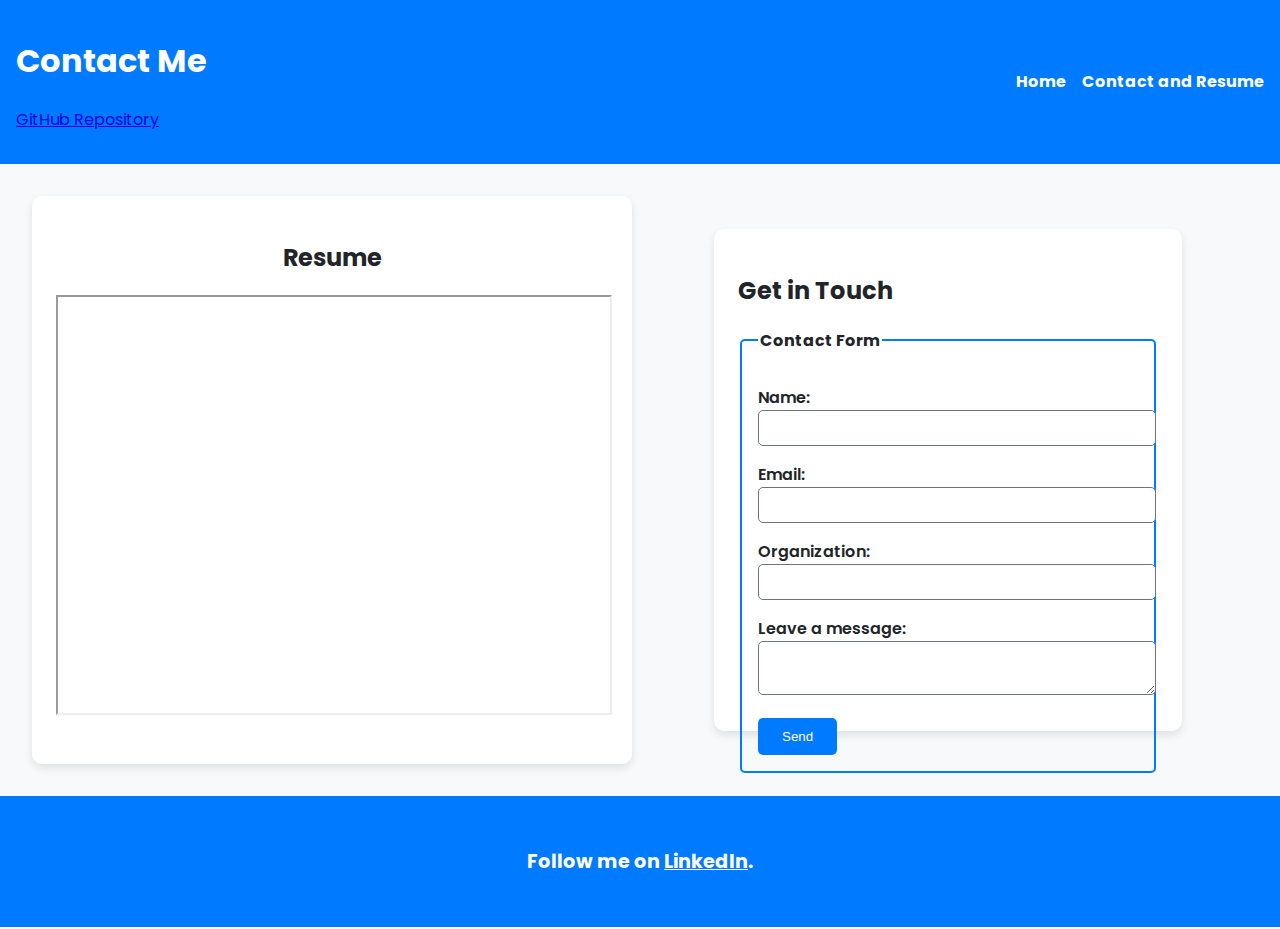
==== contact.html @ c7944c4c "part 1 done" ====
<!DOCTYPE html>
<html lang="en">
<head>
    <meta charset="UTF-8">
    <meta name="viewport" content="width=device-width, initial-scale=1.0">
    <title>Contact - Portfolio</title>
    
    <!-- Link to External CSS -->
    <link rel="stylesheet" href="styles.css">
    
    <!-- Custom Fonts with Fallback -->
    <link rel="preconnect" href="https://fonts.googleapis.com">
    <link rel="preconnect" href="https://fonts.gstatic.com" crossorigin>
    <link href="https://fonts.googleapis.com/css2?family=Poppins:wght@300;400;700&display=swap" rel="stylesheet">
</head>
<body>

    <header>
        <hgroup>
            <h1>Contact Me</h1>
            <p><a href="https://github.com/yourusername/yourrepo" target="_blank">GitHub Repository</a></p>
        </hgroup>

        <!-- Navigation Menu -->
        <nav>
            <ul class="nav-menu">
                <li><a href="index.html">Home</a></li>
                <li><a href="contact.html">Contact and Resume</a></li>
            </ul>
        </nav>
    </header>

    <main class="contact-container">
        <!-- ✅ Embedded Resume on the Left -->
        <section class="resume-section">
            <h2>Resume</h2>
            <iframe src="resume.pdf" width="100%" height="80%"></iframe>
        </section>

        <!-- ✅ Contact Form on the Right -->
        <section class="contact-form">
            <h2>Get in Touch</h2>
            <form>
                <fieldset>
                    <legend>Contact Form</legend>

                    <label for="name">Name:</label>
                    <input type="text" id="name" name="name" required>

                    <label for="email">Email:</label>
                    <input type="email" id="email" name="email" required>

                    <label for="organization">Organization:</label>
                    <input type="text" id="organization" name="organization">

                    <label for="message">Leave a message:</label>
                    <textarea id="message" name="message" required></textarea>

                    <button type="submit">Send</button>
                </fieldset>
            </form>
        </section>
    </main>

    <footer>
        <p>Follow me on <a href="#">LinkedIn</a>.</p>
    </footer>

</body>
</html>
---- styles.css ----
/* =========================================
   ✅ Requirement: CSS Variables (With Fallbacks)
   ========================================= */
   :root {
    --primary-color: #007bff;
    --secondary-color: #6c757d;
    --bg-color: #f8f9fa;
    --text-color: #212529;
    --accent-color: color-mix(in srgb, var(--primary-color) 70%, white);
    
    /* Fallbacks */
    --fallback-bg-color: #ffffff;
}

/* =========================================
   ✅ Requirement: Custom Fonts (With Fallbacks)
   ========================================= */
body {
    font-family: 'Poppins', Arial, sans-serif;
    background-color: var(--bg-color, --fallback-bg-color);
    color: var(--text-color);
    margin: 0;
    padding: 0;
}

/* =========================================
   ✅ Requirement: Layout Using CSS Grid & Flexbox (10 pts)
   ========================================= */
body {
    display: grid;
    grid-template-rows: auto 1fr auto;
    grid-template-columns: 1fr;
    min-height: 100dvh; /* ✅ Dynamic viewport units (1 pt) */
}

header {
    display: flex;
    justify-content: space-between;
    align-items: center;
    background: var(--primary-color);
    color: white;
    padding: 1rem;
}

.nav-menu {
    display: flex;
    gap: 1rem;
    list-style: none;
    padding: 0;
}

.nav-menu li a {
    text-decoration: none;
    color: white;
    font-weight: bold;
}

main {
    display: grid;
    grid-template-columns: 1fr 300px; /* "About Me" takes 1 part, "Projects" takes 2 parts */
    gap: 3rem;
    padding: 2rem;
    align-items: stretch;
}

/* About Me - Smaller Section */
.about {
    background: white;
    padding: 1.5rem;
    border-radius: 10px;
    box-shadow: 0 4px 8px rgba(0, 0, 0, 0.1);
}

/* Featured Projects - Bigger Section */
.projects {
    background: white;
    padding: 1.5rem;
    border-radius: 10px;
    box-shadow: 0 4px 8px rgba(0, 0, 0, 0.1);
}

.intro, .about, .projects {
    padding: 1.5rem;
    background: white;
    border-radius: 10px;
    box-shadow: 0 4px 8px rgba(0, 0, 0, 0.1);
}

/* =========================================
   ✅ Sidebar Profile Image Styling - Equal Dimensions & Border
   ========================================= */
.sidebar {
    display: flex;
    justify-content: center;
    align-items: center;
    padding: 1rem;
}

/* ✅ Profile Image - Perfect Square with Border */
.sidebar img {
    width: 250px; /* Ensures equal width */
    height: 250px; /* Ensures equal height */
    object-fit: cover; /* Keeps image proportionally cropped */
    border-radius: 15px; /* Soft rounded corners */
    border: 5px solid #007bff; /* Adds a blue border */
    box-shadow: 0 4px 10px rgba(0, 0, 0, 0.15); /* Soft shadow effect */
    transition: transform 0.3s ease-in-out; /* Smooth hover effect */
}

/* ✅ Hover Effect - Slight Scale */
.sidebar img:hover {
    transform: scale(1.05); /* Enlarges slightly on hover */
}


/* =========================================
   ✅ Requirement: CSS Animations, Transitions & Transforms (3 pts each)
   ========================================= */
.projects img {
    width: 100%;
    max-width: 200px;
    border-radius: 10px;
    transition: transform 0.3s ease-in-out; /* ✅ Transitions (3 pts) */
}

.projects img:hover {
    transform: scale(1.1) rotate(5deg); /* ✅ Transforms (3 pts) */
}

@keyframes fadeIn {
    from {
        opacity: 0;
        transform: translateY(10px);
    }
    to {
        opacity: 1;
        transform: translateY(0);
    }
}

.projects {
    animation: fadeIn 0.8s ease-in-out; /* ✅ Animations (3 pts) */
}

/* =========================================
   ✅ Requirement: Media Queries for Responsive Design (Part 3)
   ========================================= */
@media (max-width: 768px) {
    main {
        grid-template-columns: 1fr; /* Stack layout */
    }
    
    .nav-menu {
        flex-direction: column;
        align-items: center;
    }
}

/* =========================================
   ✅ Requirement: New CSS Selectors (Extra Credit)
   ========================================= */
.projects:has(img:hover) {
    background-color: var(--accent-color);
}

/* =========================================
   ✅ Contact Page Styling
   ========================================= */

/* Form Styling */
.contact-form {
    max-width: 70%;
    margin: auto;
    padding: 1.5rem;
    background: white;
    border-radius: 10px;
    box-shadow: 0 4px 8px rgba(0, 0, 0, 0.1);
}

fieldset {
    border: 2px solid var(--primary-color);
    padding: 1rem;
    border-radius: 5px;
}

legend {
    font-weight: bold;
}

label {
    display: block;
    margin-top: 1rem;
    font-weight: 600;
}

input, textarea {
    width: 100%;
    padding: 0.5rem;
    border: 1px solid var(--secondary-color);
    border-radius: 5px;
    font-size: 1rem;
}

button[type="submit"] {
    background: var(--primary-color);
    color: white;
    padding: 0.7rem 1.5rem;
    border: none;
    border-radius: 5px;
    cursor: pointer;
    margin-top: 1rem;
    transition: background 0.3s ease-in-out;
}

button[type="submit"]:hover {
    background: var(--accent-color);
}

/* ✅ Requirement: Dialog Box (CSS-Only) */
dialog {
    border: none;
    padding: 1rem;
    border-radius: 10px;
    box-shadow: 0 4px 8px rgba(0, 0, 0, 0.2);
    background: var(--bg-color);
    width: 300px;
    text-align: center;
}

/* Responsive Form Layout */
@media (max-width: 768px) {
    .contact-form {
        width: 90%;
    }
}

/* =========================================
   ✅ Contact Page Styling (Resume + Form Side by Side)
   ========================================= */

.contact-container {
    display: grid;
    grid-template-columns: 1fr 1fr;
    gap: 1rem;
    padding: 2rem;
}

/* Resume Section */
.resume-section {
    background: white;
    padding: 1.5rem;
    border-radius: 10px;
    box-shadow: 0 4px 8px rgba(0, 0, 0, 0.1);
}

.resume-section h2 {
    text-align: center;
}

/* Contact Form */
.contact-form {
    width: 100%;
    height: 80%;
    padding: 1.5rem;
    background: white;
    border-radius: 10px;
    box-shadow: 0 4px 8px rgba(0, 0, 0, 0.1);
}

/* Career Type Radio Buttons */
.career-type {
    display: flex;
    gap: 1rem;
    margin-top: 0.5rem;
}

/* Responsive Design */
@media (max-width: 768px) {
    .contact-container {
        grid-template-columns: 1fr; /* Stack layout for small screens */
    }

    .resume-section, .contact-form {
        width: 100%;
    }
}

/* =========================================
   ✅ Footer Styling - Thicker & Blue Color
   ========================================= */
footer {
    background-color: #007bff; /* Blue color */
    color: white;
    text-align: center;
    padding: 2rem 0; /* Increased padding to make it thicker */
    font-size: 1.2rem; /* Slightly larger font */
    font-weight: bold;
    position: relative;
    width: 100%;
}

/* Style links inside the footer */
footer a {
    color: white;
    text-decoration: underline;
}

footer a:hover {
    text-decoration: none;
}
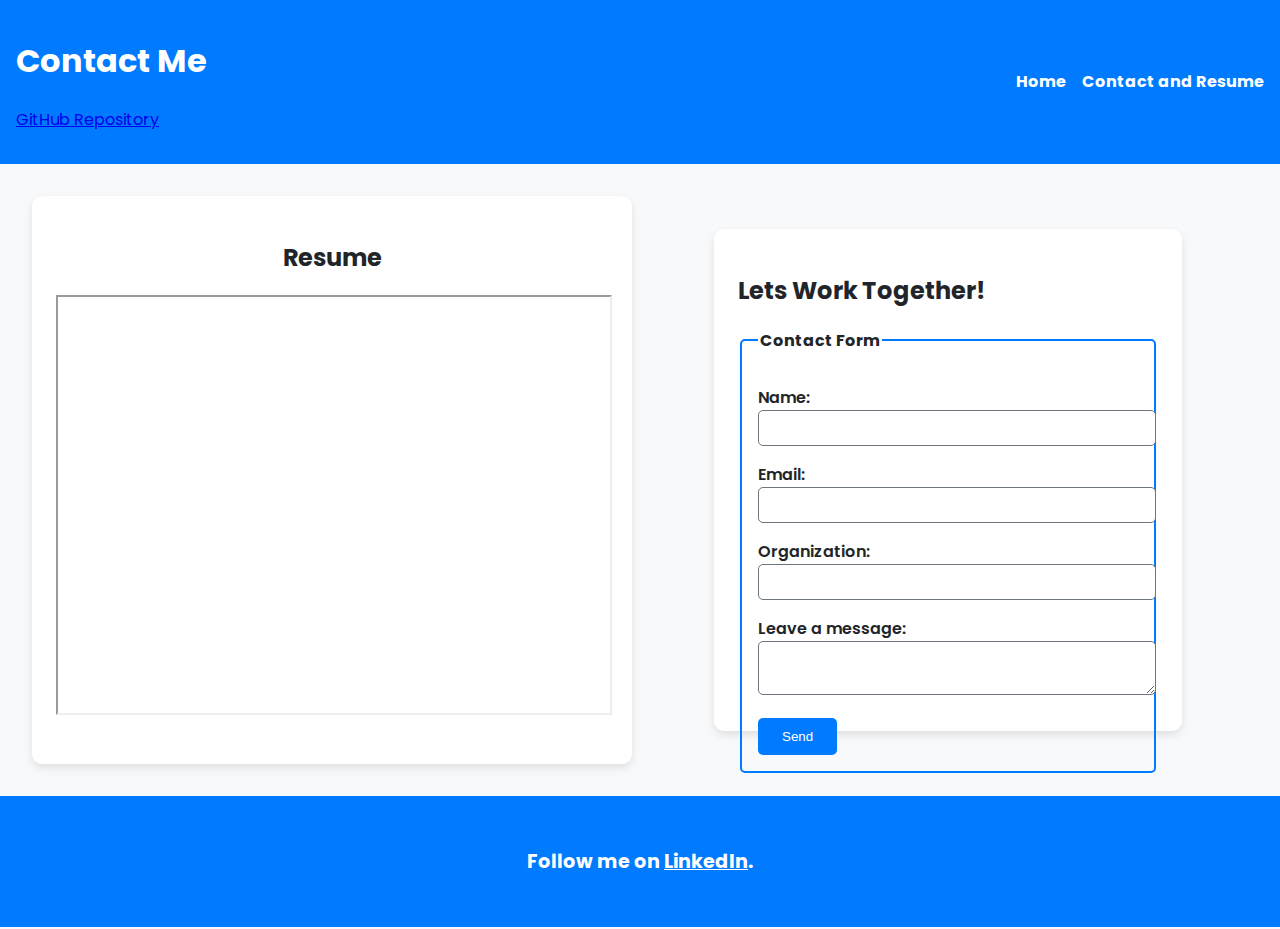
==== commit f3dc4892: "Done" ====
--- a/contact.html
+++ b/contact.html
@@ -18,7 +18,7 @@
     <header>
         <hgroup>
             <h1>Contact Me</h1>
-            <p><a href="https://github.com/yourusername/yourrepo" target="_blank">GitHub Repository</a></p>
+            <p><a href="https://github.com/jrivas112" target="_blank">GitHub Repository</a></p>
         </hgroup>
 
         <!-- Navigation Menu -->
@@ -34,12 +34,12 @@
         <!-- ✅ Embedded Resume on the Left -->
         <section class="resume-section">
             <h2>Resume</h2>
-            <iframe src="resume.pdf" width="100%" height="80%"></iframe>
+            <iframe src="docs/resume.pdf" width="100%" height="80%"></iframe>
         </section>
 
         <!-- ✅ Contact Form on the Right -->
         <section class="contact-form">
-            <h2>Get in Touch</h2>
+            <h2>Lets Work Together!</h2>
             <form>
                 <fieldset>
                     <legend>Contact Form</legend>
@@ -63,7 +63,7 @@
     </main>
 
     <footer>
-        <p>Follow me on <a href="#">LinkedIn</a>.</p>
+        <p>Follow me on <a href="www.linkedin.com/in/juliomidence">LinkedIn</a>.</p>
     </footer>
 
 </body>
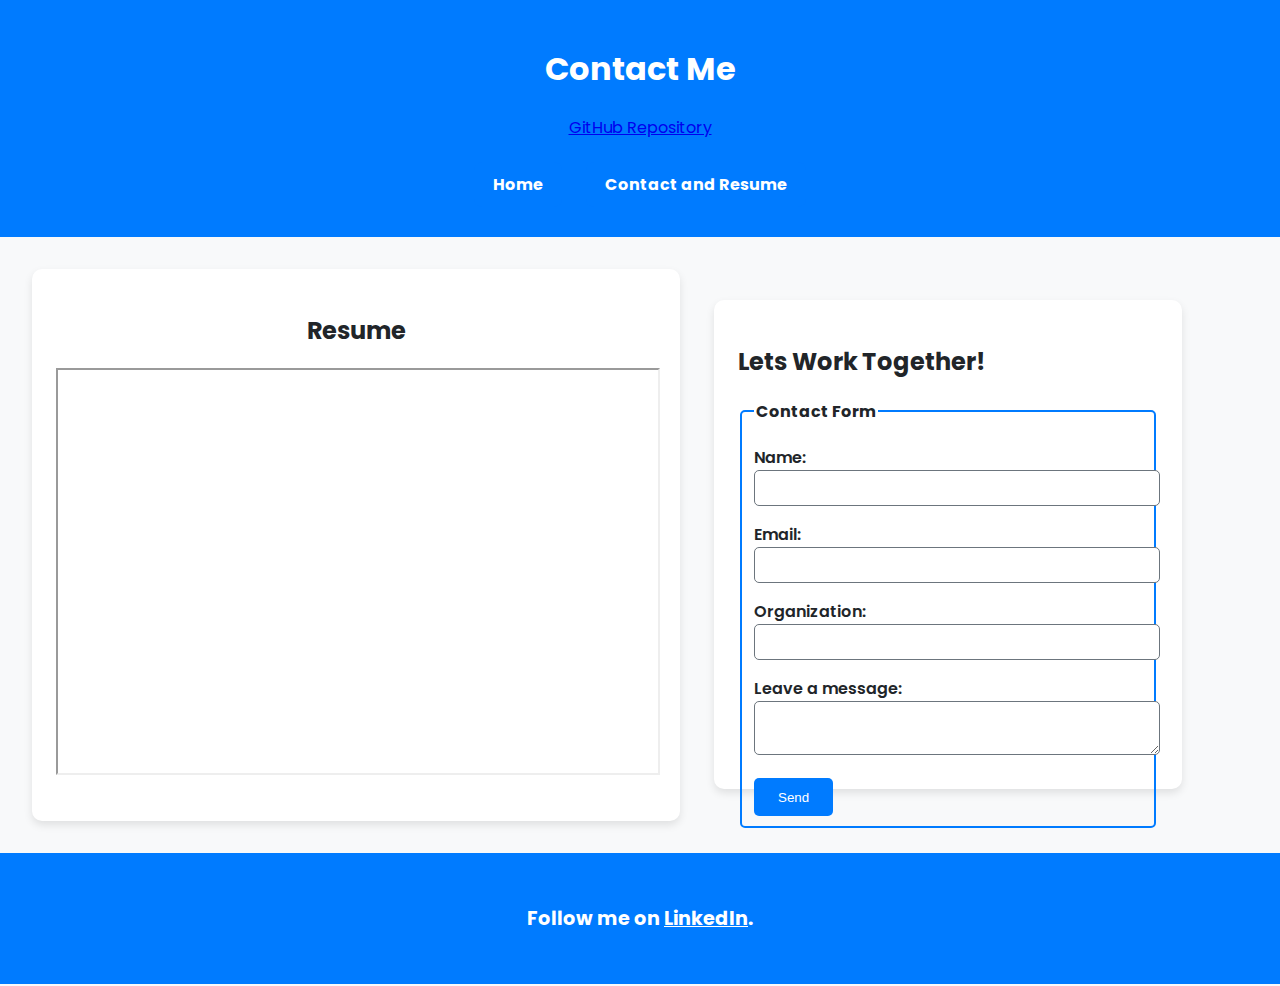
==== commit af1d761d: "Done" ====
--- a/contact.html
+++ b/contact.html
@@ -5,10 +5,8 @@
     <meta name="viewport" content="width=device-width, initial-scale=1.0">
     <title>Contact - Portfolio</title>
     
-    <!-- Link to External CSS -->
     <link rel="stylesheet" href="styles.css">
     
-    <!-- Custom Fonts with Fallback -->
     <link rel="preconnect" href="https://fonts.googleapis.com">
     <link rel="preconnect" href="https://fonts.gstatic.com" crossorigin>
     <link href="https://fonts.googleapis.com/css2?family=Poppins:wght@300;400;700&display=swap" rel="stylesheet">
@@ -21,7 +19,6 @@
             <p><a href="https://github.com/jrivas112" target="_blank">GitHub Repository</a></p>
         </hgroup>
 
-        <!-- Navigation Menu -->
         <nav>
             <ul class="nav-menu">
                 <li><a href="index.html">Home</a></li>
@@ -31,13 +28,11 @@
     </header>
 
     <main class="contact-container">
-        <!-- ✅ Embedded Resume on the Left -->
         <section class="resume-section">
             <h2>Resume</h2>
             <iframe src="docs/resume.pdf" width="100%" height="80%"></iframe>
         </section>
 
-        <!-- ✅ Contact Form on the Right -->
         <section class="contact-form">
             <h2>Lets Work Together!</h2>
             <form>
--- a/styles.css
+++ b/styles.css
@@ -1,20 +1,12 @@
-/* =========================================
-   ✅ Requirement: CSS Variables (With Fallbacks)
-   ========================================= */
-   :root {
+:root {
     --primary-color: #007bff;
     --secondary-color: #6c757d;
     --bg-color: #f8f9fa;
     --text-color: #212529;
     --accent-color: color-mix(in srgb, var(--primary-color) 70%, white);
-    
-    /* Fallbacks */
     --fallback-bg-color: #ffffff;
 }
 
-/* =========================================
-   ✅ Requirement: Custom Fonts (With Fallbacks)
-   ========================================= */
 body {
     font-family: 'Poppins', Arial, sans-serif;
     background-color: var(--bg-color, --fallback-bg-color);
@@ -23,14 +15,11 @@
     padding: 0;
 }
 
-/* =========================================
-   ✅ Requirement: Layout Using CSS Grid & Flexbox (10 pts)
-   ========================================= */
 body {
     display: grid;
     grid-template-rows: auto 1fr auto;
     grid-template-columns: 1fr;
-    min-height: 100dvh; /* ✅ Dynamic viewport units (1 pt) */
+    min-height: 100dvh;
 }
 
 header {
@@ -42,28 +31,69 @@
     padding: 1rem;
 }
 
+header {
+    display: flex;
+    flex-direction: column;
+    align-items: center;
+    text-align: center;
+    padding: 1.5rem;
+}
+
 .nav-menu {
     display: flex;
-    gap: 1rem;
+    flex-direction: row;
+    gap: 1.5rem;
     list-style: none;
     padding: 0;
-}
-
-.nav-menu li a {
+    margin-top: 1rem;
+}
+
+.nav-menu li {
+    display: inline-block;
+}
+
+.nav-menu a {
     text-decoration: none;
-    color: white;
     font-weight: bold;
+    color: white;
+    background-color: #007bff;
+    padding: 0.7rem 1.2rem;
+    border-radius: 8px;
+    transition: background 0.3s ease-in-out;
+}
+
+.nav-menu a:hover {
+    background-color: #0056b3;
+}
+
+@media (max-width: 768px) {
+    .nav-menu {
+        flex-direction: column;
+        align-items: center;
+        width: 100%;
+        gap: 0.8rem;
+    }
+
+    .nav-menu li {
+        width: 100%;
+        text-align: center;
+    }
+
+    .nav-menu a {
+        display: block;
+        width: 80%;
+        text-align: center;
+    }
 }
 
 main {
     display: grid;
-    grid-template-columns: 1fr 300px; /* "About Me" takes 1 part, "Projects" takes 2 parts */
+    grid-template-columns: 1fr 300px;
     gap: 3rem;
     padding: 2rem;
     align-items: stretch;
 }
 
-/* About Me - Smaller Section */
 .about {
     background: white;
     padding: 1.5rem;
@@ -71,7 +101,6 @@
     box-shadow: 0 4px 8px rgba(0, 0, 0, 0.1);
 }
 
-/* Featured Projects - Bigger Section */
 .projects {
     background: white;
     padding: 1.5rem;
@@ -86,9 +115,6 @@
     box-shadow: 0 4px 8px rgba(0, 0, 0, 0.1);
 }
 
-/* =========================================
-   ✅ Sidebar Profile Image Styling - Equal Dimensions & Border
-   ========================================= */
 .sidebar {
     display: flex;
     justify-content: center;
@@ -96,35 +122,29 @@
     padding: 1rem;
 }
 
-/* ✅ Profile Image - Perfect Square with Border */
 .sidebar img {
-    width: 250px; /* Ensures equal width */
-    height: 250px; /* Ensures equal height */
-    object-fit: cover; /* Keeps image proportionally cropped */
-    border-radius: 15px; /* Soft rounded corners */
-    border: 5px solid #007bff; /* Adds a blue border */
-    box-shadow: 0 4px 10px rgba(0, 0, 0, 0.15); /* Soft shadow effect */
-    transition: transform 0.3s ease-in-out; /* Smooth hover effect */
-}
-
-/* ✅ Hover Effect - Slight Scale */
+    width: 250px;
+    height: 250px;
+    object-fit: cover;
+    border-radius: 15px;
+    border: 5px solid #007bff;
+    box-shadow: 0 4px 10px rgba(0, 0, 0, 0.15);
+    transition: transform 0.3s ease-in-out;
+}
+
 .sidebar img:hover {
-    transform: scale(1.05); /* Enlarges slightly on hover */
-}
-
-
-/* =========================================
-   ✅ Requirement: CSS Animations, Transitions & Transforms (3 pts each)
-   ========================================= */
+    transform: scale(1.05);
+}
+
 .projects img {
     width: 100%;
     max-width: 200px;
     border-radius: 10px;
-    transition: transform 0.3s ease-in-out; /* ✅ Transitions (3 pts) */
+    transition: transform 0.3s ease-in-out;
 }
 
 .projects img:hover {
-    transform: scale(1.1) rotate(5deg); /* ✅ Transforms (3 pts) */
+    transform: scale(1.1) rotate(5deg);
 }
 
 @keyframes fadeIn {
@@ -139,15 +159,12 @@
 }
 
 .projects {
-    animation: fadeIn 0.8s ease-in-out; /* ✅ Animations (3 pts) */
-}
-
-/* =========================================
-   ✅ Requirement: Media Queries for Responsive Design (Part 3)
-   ========================================= */
+    animation: fadeIn 0.8s ease-in-out;
+}
+
 @media (max-width: 768px) {
     main {
-        grid-template-columns: 1fr; /* Stack layout */
+        grid-template-columns: 1fr;
     }
     
     .nav-menu {
@@ -156,20 +173,13 @@
     }
 }
 
-/* =========================================
-   ✅ Requirement: New CSS Selectors (Extra Credit)
-   ========================================= */
 .projects:has(img:hover) {
     background-color: var(--accent-color);
 }
 
-/* =========================================
-   ✅ Contact Page Styling
-   ========================================= */
-
-/* Form Styling */
 .contact-form {
     max-width: 70%;
+    height: 100%;
     margin: auto;
     padding: 1.5rem;
     background: white;
@@ -178,8 +188,8 @@
 }
 
 fieldset {
+    height: inherit;
     border: 2px solid var(--primary-color);
-    padding: 1rem;
     border-radius: 5px;
 }
 
@@ -216,7 +226,6 @@
     background: var(--accent-color);
 }
 
-/* ✅ Requirement: Dialog Box (CSS-Only) */
 dialog {
     border: none;
     padding: 1rem;
@@ -227,16 +236,11 @@
     text-align: center;
 }
 
-/* Responsive Form Layout */
 @media (max-width: 768px) {
     .contact-form {
         width: 90%;
     }
 }
-
-/* =========================================
-   ✅ Contact Page Styling (Resume + Form Side by Side)
-   ========================================= */
 
 .contact-container {
     display: grid;
@@ -245,19 +249,18 @@
     padding: 2rem;
 }
 
-/* Resume Section */
 .resume-section {
     background: white;
     padding: 1.5rem;
     border-radius: 10px;
     box-shadow: 0 4px 8px rgba(0, 0, 0, 0.1);
+    width: 100%;
 }
 
 .resume-section h2 {
     text-align: center;
 }
 
-/* Contact Form */
 .contact-form {
     width: 100%;
     height: 80%;
@@ -267,39 +270,45 @@
     box-shadow: 0 4px 8px rgba(0, 0, 0, 0.1);
 }
 
-/* Career Type Radio Buttons */
 .career-type {
     display: flex;
     gap: 1rem;
     margin-top: 0.5rem;
 }
 
-/* Responsive Design */
 @media (max-width: 768px) {
     .contact-container {
-        grid-template-columns: 1fr; /* Stack layout for small screens */
-    }
-
-    .resume-section, .contact-form {
+        grid-template-columns: 1fr;
         width: 100%;
-    }
-}
-
-/* =========================================
-   ✅ Footer Styling - Thicker & Blue Color
-   ========================================= */
+        
+    }
+
+    .contact-form {
+        width: 100%;
+        height: 80%;
+    }
+    .resume-section {
+        height: 80vh; 
+        max-width: 100%;
+        padding: 1rem;
+    }
+
+    .resume-section iframe {
+        height: 80%;
+    }
+}
+
 footer {
-    background-color: #007bff; /* Blue color */
+    background-color: #007bff;
     color: white;
     text-align: center;
-    padding: 2rem 0; /* Increased padding to make it thicker */
-    font-size: 1.2rem; /* Slightly larger font */
+    padding: 2rem 0;
+    font-size: 1.2rem;
     font-weight: bold;
     position: relative;
     width: 100%;
 }
 
-/* Style links inside the footer */
 footer a {
     color: white;
     text-decoration: underline;
